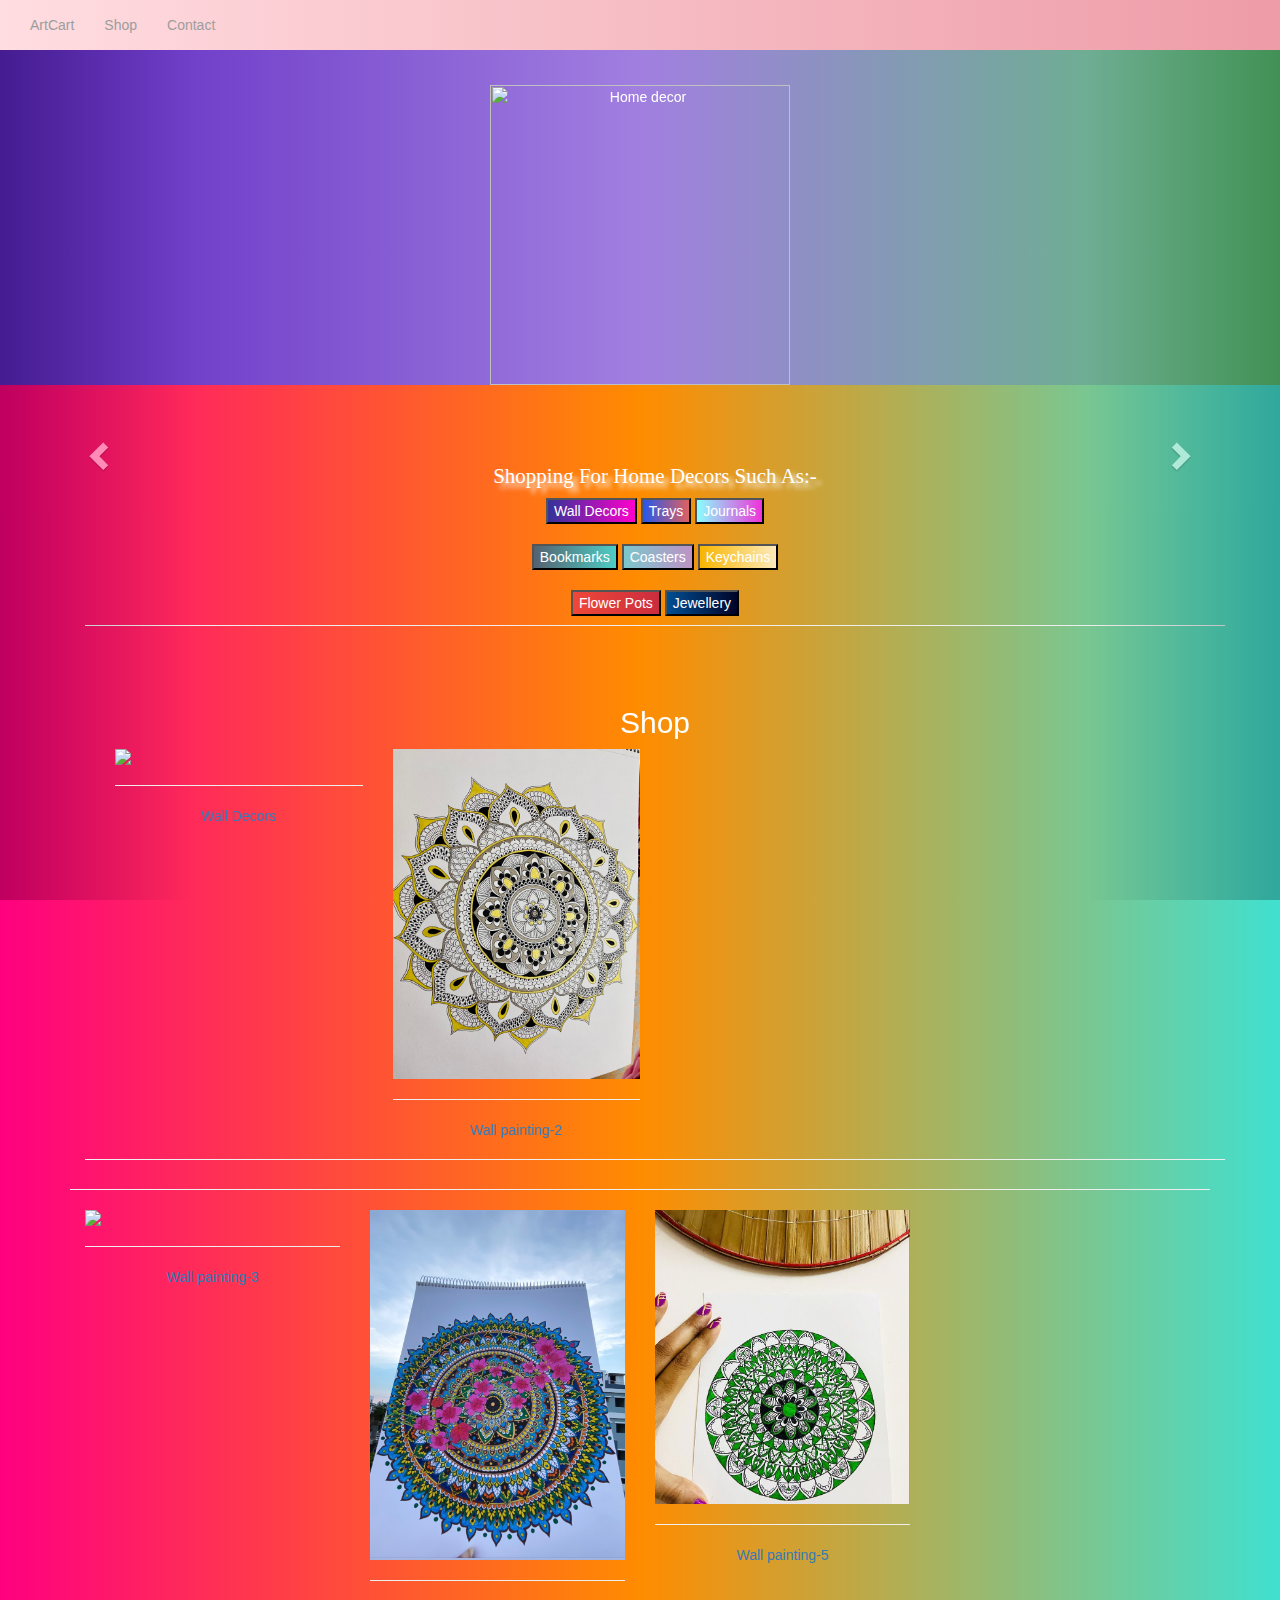
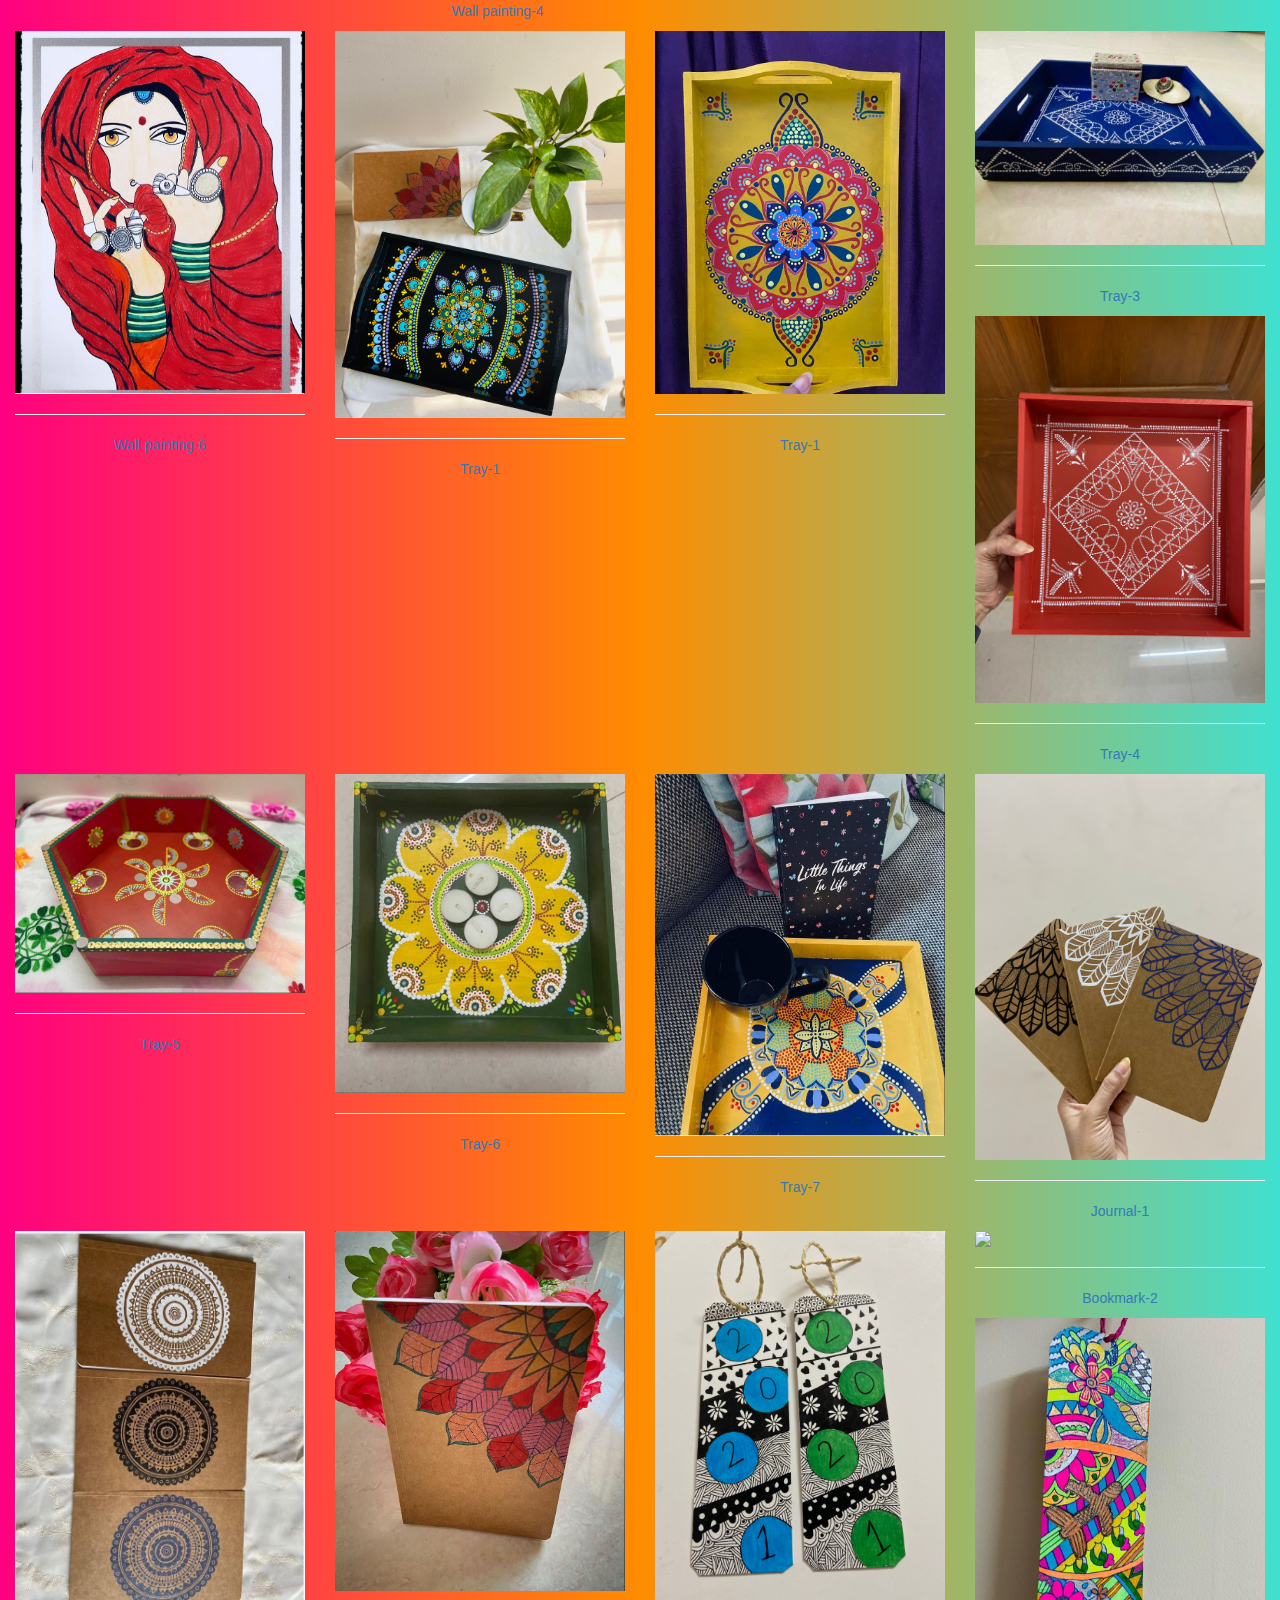
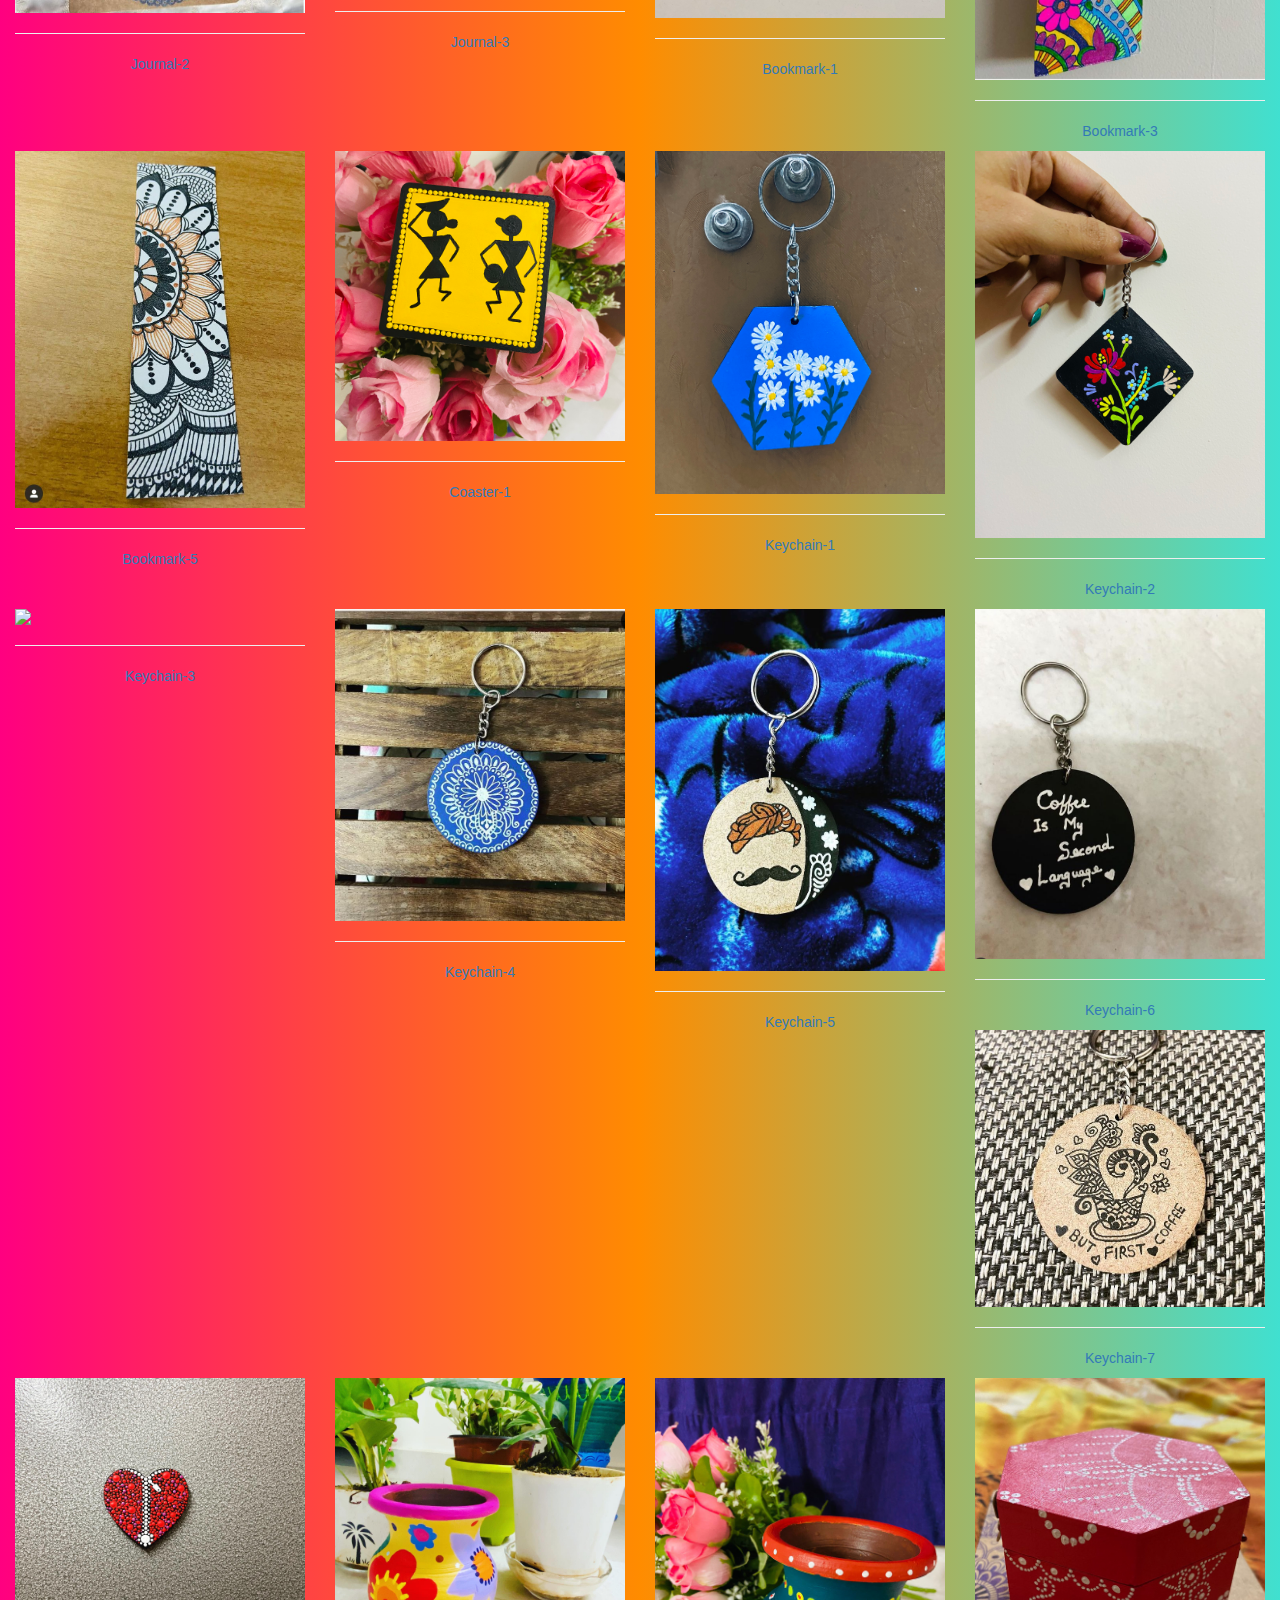
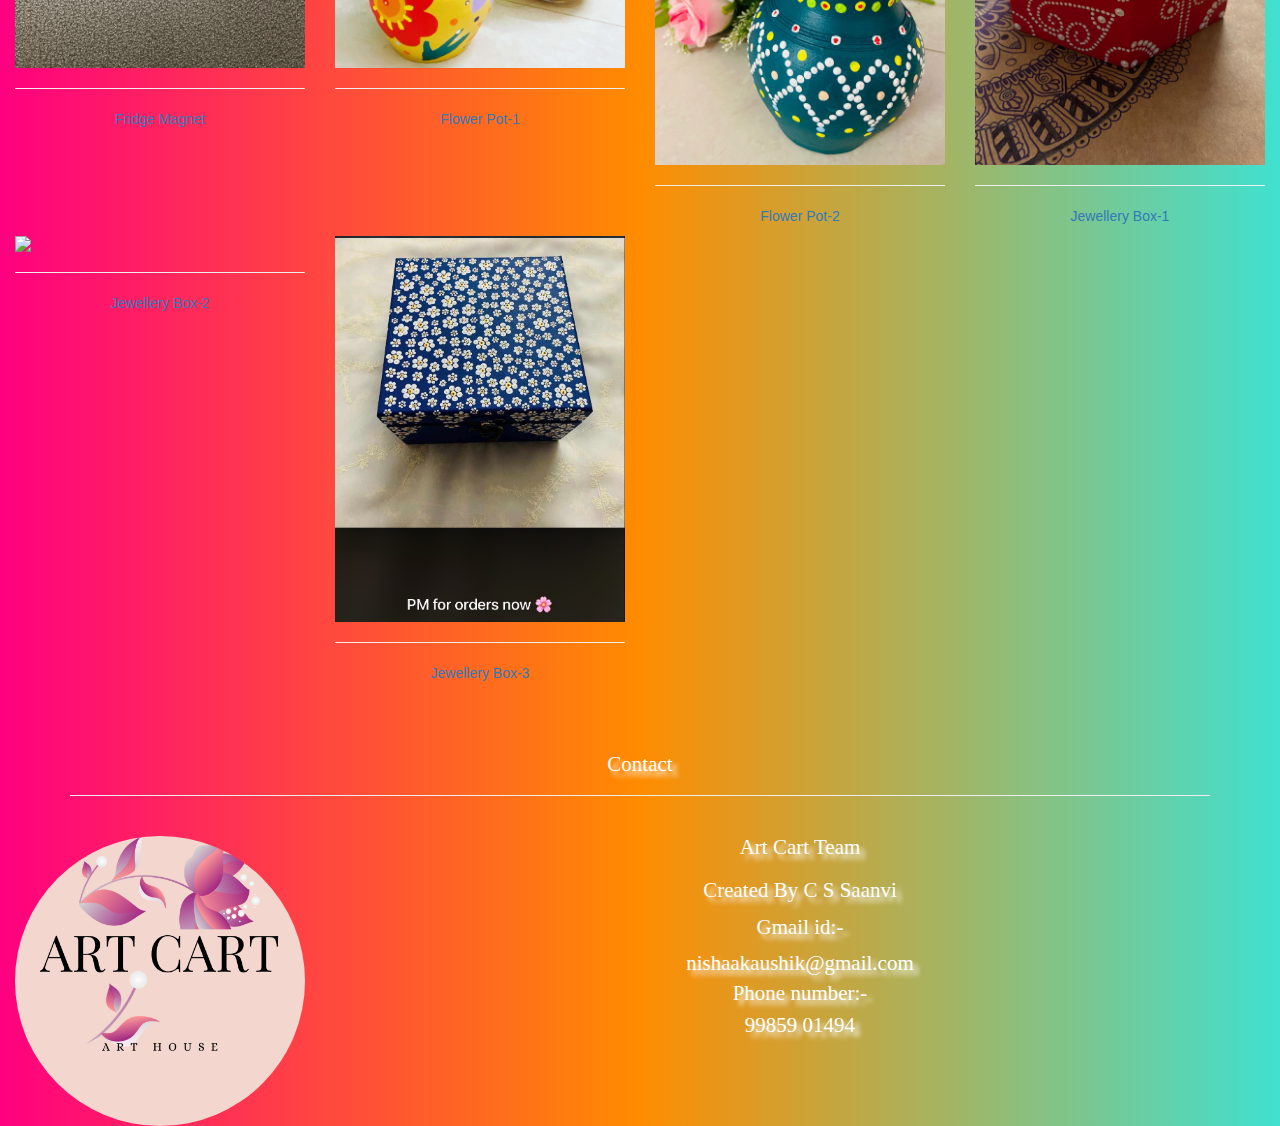
==== art.html @ d1a6dab9 "Add files via upload" ====
<html>

<head>
    <title>ArtCart.com</title>

    <link rel="stylesheet" href="https://maxcdn.bootstrapcdn.com/bootstrap/3.4.0/css/bootstrap.min.css">

    <script src="https://ajax.googleapis.com/ajax/libs/jquery/3.4.1/jquery.min.js"></script>

    <script src="https://maxcdn.bootstrapcdn.com/bootstrap/3.4.0/js/bootstrap.min.js"></script>

    <link rel="stylesheet" href="https://cdnjs.cloudflare.com/ajax/libs/font-awesome/4.7.0/css/font-awesome.min.css">

    <link rel="stylesheet" href="art.css">
    <link rel="icon" href="Art Cart.png">

</head>

<body>
   
    
    <nav class="navbar-inverse myNavbar" style="position:sticky;top:0;z-index:99999">

        <div class="navbar-header">
            <button type="button" class="navbar-toggle" data-toggle="collapse" data-target="#myNavbar">
                <span class="icon-bar"></span>
                <span class="icon-bar"></span>
                <span class="icon-bar"></span>
            </button>
            <a class="navbar-brand" href="#">ArtCart</a>
        </div>

        <div class="collapse navbar-collapse" id="myNavbar">
            <ul class="nav navbar-nav">
                <li><a href="#artcart">ArtCart</a></li>
                <li><a href="#Shop">Shop</a></li>
                <li><a href="#contact">Contact</a></li>
               
                <br>            </ul>
        </div>
    </nav>
<div id="mycarousel" class="carousel slide">
<div class="carousel-inner">
<div class="item active">
<center>
    <img onload="window.uet &amp;&amp; uet.call &amp;&amp; uet(&quot;af&quot;);" src="https://images-eu.ssl-images-amazon.com/images/G/31/IMG19/Home/bau/Decor/XCM_Manual_1500x300_1202741_1202741_IN_Home_Decor_Non_GW_BAU_1575984235_jpg._CB427170763_.jpg" alt="Home decor">
</center>
</div>   
<div class="item">
<center>
    <img src="https://images-eu.ssl-images-amazon.com/images/G/31/IMG20/Home/BAU/Decor/XCM_Manual_1500x300_1214090_1104708_f82f890a_72ee_4454_a275_342a792df220_jpg._CB422344499_.jpg" alt="Show pieces">
</center>
</div>
<div class="item">
<center>
    <img onload="window.uet &amp;&amp; uet.call &amp;&amp; uet(&quot;af&quot;);" src="https://images-eu.ssl-images-amazon.com/images/G/31/IMG20/Home/2021/Zeitgist/Wedding/Revised_PC_10.jpg" alt="Eco friendly">
</center>
</div>
</div>   
</div> 
<!--left and right controls-->
<a class="left carousel-control" href="#mycarousel" data-slide="prev">
<span class="glyphicon glyphicon-chevron-left"> </span>
    </a>
    <a class="right carousel-control" href="#mycarousel" data-slide="prev">
<span class="glyphicon glyphicon-chevron-right"> </span>
    </a>
</div>

<div class="container">
    <div class="page-header" id="Shop">

     <div class="container">
        <div class="page-header" id="artcart">
            <h2  class="text-capitalize" id="text">Shopping for home decors such as:-</h2>
            <button id="frame">Wall Decors</button>
            <button id="trays" >Trays</button>
            <button id="journals" >Journals</button><br><br>
            <button id="bookmarks" >Bookmarks</button>
            <button id="coaster">Coasters</button>
            <button id="key">Keychains</button><br><br>
            <button id="Flower">Flower Pots</button>
            <button id="Jewel" >Jewellery</button>
        </div>
        <div class="page-header col-lg-12 col-md-12 col-sm-12 col-xs-12 book" id="#sho">
            <h2 class="text-capitalize">Shop</h2>
<div id="wall">
            <div class="col-lg-3 col-md-3 col-sm-3 col-xs-6 book" data-toggle="modal" data-target="#indus">
                <img class="img-responsive"src="Mandala_1.jpg">
                <hr> <p class="text-primary">Wall Decors</p>
                </div>
            <div class="modal fade" id="indus">
                <div class="modal-dialog">
                <div class="modal-content">
                    <div class="modal-header">
                    <button type="button" class="close" data-dismiss="model">&times;</button>
                        <h4 class="modal-title">Wall Painting-1</h4>
                    </div>
                    <div class="modal-body">
                        <img class="img-responsive img_modal" src="Mandala_1.jpg">
                        <p class="p_modal" id="f"> Price:₹1,150,Dimensions:2mm/12,Product: mdf board</p>
                        </div>
                    
                </div>
                        </div>
                        </div>

                   
            

            <div class="col-lg-3 col-md-3 col-sm-3 col-xs-6 book" data-toggle="modal" data-target="#width">
                <img class="img-responsive"src="Mandala_2.jpg">
                <hr> <p class="text-primary">Wall painting-2</p>
                </div>
            <div class="modal fade" id="width">
                <div class="modal-dialog">
                <div class="modal-content">
                    <div class="modal-header">
                    <button type="button" class="close" data-dismiss="model">&times;</button>
                        <h4 class="modal-title">Wall painting-2</h4>
                    </div>
                    <div class="modal-body">
                        <img class="img-responsive img_modal" src="Mandala_2.jpg">
                        <p class="p_modal" id="f"> Price:₹550 rupees, Product: Hard Paper  </p>
                        </div>
                    </div>
                    </div>
                    </div>
                    </div>
                    </div>
                    </div>
                    
                </div>
                <div class="col-lg-3 col-md-3 col-sm-3 col-xs-6 book" data-toggle="modal" data-target="#cuc">
                    <img class="img-responsive"src="Painting.JPG">
                    <hr> <p class="text-primary">Wall painting-3</p>
                    </div>
                <div class="modal fade" id="cuc">
                    <div class="modal-dialog">
                    <div class="modal-content">
                        <div class="modal-header">
                        <button type="button" class="close" data-dismiss="model">&times;</button>
                            <h4 class="modal-title">Wall painting-3</h4>
                        </div>
                        <div class="modal-body">
                            <img class="img-responsive img_modal" src="Painting.JPG">
                            <p class="p_modal" id="f"> Price:₹550, Product: Hard Paper<br>  </p>
                            </div>
                        </div>
                        </div>
                        </div>
                        

                        <div class="col-lg-3 col-md-3 col-sm-3 col-xs-6 book" data-toggle="modal" data-target="#li">
                            <img class="img-responsive"src="Mandala painting.jpg">
                            <hr> <p class="text-primary">Wall painting-4</p>
                            </div>
                        <div class="modal fade" id="li">
                            <div class="modal-dialog">
                            <div class="modal-content">
                                <div class="modal-header">
                                <button type="button" class="close" data-dismiss="model">&times;</button>
                                    <h4 class="modal-title">Wall painting-4</h4>
                                </div>
                                <div class="modal-body">
                                    <img class="img-responsive img_modal" src="Mandala painting.jpg">
                                    <p class="p_modal" id="f">Price:₹1,100,Product:Hard paper <br>  </p>
                                    </div>
                                </div>
                            </div>
                        </div>
                                <div class="col-lg-3 col-md-3 col-sm-3 col-xs-6 book" data-toggle="modal" data-target="#cream">
                                    <img class="img-responsive"src="painting5.jpeg">
                                    <hr> <p class="text-primary">Wall painting-5</p>
                                    </div>
                                <div class="modal fade" id="cream">
                                    <div class="modal-dialog">
                                    <div class="modal-content">
                                        <div class="modal-header">
                                        <button type="button" class="close" data-dismiss="model">&times;</button>
                                            <h4 class="modal-title">Wall painting-5</h4>
                                        </div>
                                        <div class="modal-body">
                                            <img class="img-responsive img_modal" src="painting5.jpeg">
                                            <p class="p_modal" id="f">Price:₹1,100,Product:Hard paper<br>  </p>
                                            </div>
                                        </div>
                                        </div>
                                    </div>
                                </div>

                                        <div class="col-lg-3 col-md-3 col-sm-3 col-xs-6 book" data-toggle="modal" data-target="#co">
                                            <img class="img-responsive"src="p.jpeg">
                                            <hr> <p class="text-primary">Wall painting-6</p>
                                            </div>
                                        <div class="modal fade" id="co">
                                            <div class="modal-dialog">
                                            <div class="modal-content">
                                                <div class="modal-header">
                                                <button type="button" class="close" data-dismiss="model">&times;</button>
                                                    <h4 class="modal-title">Wall painting-6</h4>
                                                </div>
                                                <div class="modal-body">
                                                    <img class="img-responsive img_modal" src="p.jpeg">
                                                    <p class="p_modal" id="f">Price:₹450,Product:Hard paper<br>  </p>
                                                    </div>
                                                </div>
                    </div>
            </div>
        </div> 
        </div>  </div>

        <div class="col-lg-3 col-md-3 col-sm-3 col-xs-6 book" data-toggle="modal" data-target="#s">
            <img class="img-responsive"src="Tray.jpg">
            <hr> <p class="text-primary">Tray-1</p>
            </div>
        <div class="modal fade" id="s">
            <div class="modal-dialog">
            <div class="modal-content">
                <div class="modal-header">
                <button type="button" class="close" data-dismiss="model">&times;</button>
                    <h4 class="modal-title">Hand-Painted Tray-1</h4>
                </div>
                <div class="modal-body">
                    <img class="img-responsive img_modal" src="Tray.jpg">
                    <p class="p_modal" id="f">Price:₹750,Dimensions:12’8 inches,Product: mdf  <br>  </p>
                    </div>
                </div>
            </div></div>

            <div class="col-lg-3 col-md-3 col-sm-3 col-xs-6 book" data-toggle="modal" data-target="#bbb">
                <img class="img-responsive"src="T.jpeg">
                <hr> <p class="text-primary">Tray-1</p>
                </div>
            <div class="modal fade" id="bbb">
                <div class="modal-dialog">
                <div class="modal-content">
                    <div class="modal-header">
                    <button type="button" class="close" data-dismiss="model">&times;</button>
                        <h4 class="modal-title">Hand-Painted Tray-2</h4>
                    </div>
                    <div class="modal-body">
                        <img class="img-responsive img_modal" src="T.jpeg">
                        <p class="p_modal" id="f">Price:₹200,Dimensions:12’8 inches,Product: mdf <br>  </p>
                        </div>
                    </div>
                </div></div>

                <div class="col-lg-3 col-md-3 col-sm-3 col-xs-6 book" data-toggle="modal" data-target="#ooo">
                    <img class="img-responsive"src="Tray2.jpeg">
                    <hr> <p class="text-primary">Tray-3</p>
                    </div>
                <div class="modal fade" id="ooo">
                    <div class="modal-dialog">
                    <div class="modal-content">
                        <div class="modal-header">
                        <button type="button" class="close" data-dismiss="model">&times;</button>
                            <h4 class="modal-title">Hand-Painted Tray-3</h4>
                        </div>
                        <div class="modal-body">
                            <img class="img-responsive img_modal" src="Tray2.jpeg">
                            <p class="p_modal" id="f">Price:₹550,Dimensions:24cm,Product: mdf <br>  </p>
                            </div>
                        </div>
                    </div></div></h4></h4></div>
    
                    <div class="col-lg-3 col-md-3 col-sm-3 col-xs-6 book" data-toggle="modal" data-target="#kkk">
                        <img class="img-responsive"src="Tray3.jpeg">
                        <hr> <p class="text-primary">Tray-4</p>
                        </div>
                    <div class="modal fade" id="kkk">
                        <div class="modal-dialog">
                        <div class="modal-content">
                            <div class="modal-header">
                            <button type="button" class="close" data-dismiss="model">&times;</button>
                                <h4 class="modal-title">Hand-Painted Tray-4</h4>
                            </div>
                            <div class="modal-body">
                                <img class="img-responsive img_modal" src="Tray3.jpeg">
                                <p class="p_modal" id="f">Price:₹400,Dimensions:74cm,Product:mdf <br>  </p>
                                </div>
                            </div>
                        </div></div></h4></h4></div>
        
                        <div class="col-lg-3 col-md-3 col-sm-3 col-xs-6 book" data-toggle="modal" data-target="#iii">
                            <img class="img-responsive"src="tray4.jpeg">
                            <hr> <p class="text-primary">Tray-5</p>
                            </div>
                        <div class="modal fade" id="iii">
                            <div class="modal-dialog">
                            <div class="modal-content">
                                <div class="modal-header">
                                <button type="button" class="close" data-dismiss="model">&times;</button>
                                    <h4 class="modal-title">Hand-Painted Tray-5</h4>
                                </div>
                                <div class="modal-body">
                                    <img class="img-responsive img_modal" src="tray4.jpeg">
                                    <p class="p_modal" id="f">Price:₹850,Dimensions:24cm,Product:mdf <br>  </p>
                                    </div>
                                </div>
                            </div></div></h4></h4></div>

                            <div class="col-lg-3 col-md-3 col-sm-3 col-xs-6 book" data-toggle="modal" data-target="#nnn">
                                <img class="img-responsive"src="Tray5.jpeg">
                                <hr> <p class="text-primary">Tray-6</p>
                                </div>
                            <div class="modal fade" id="nnn">
                                <div class="modal-dialog">
                                <div class="modal-content">
                                    <div class="modal-header">
                                    <button type="button" class="close" data-dismiss="model">&times;</button>
                                        <h4 class="modal-title">Hand-Painted Tray-6</h4>
                                    </div>
                                    <div class="modal-body">
                                        <img class="img-responsive img_modal" src="Tray5.jpeg">
                                        <p class="p_modal" id="f">Price:₹550,Dimensions:24cm,Product:mdf <br>  </p>
                                        </div>
                                    </div>
                                </div></div></h4></h4></div>

                                <div class="col-lg-3 col-md-3 col-sm-3 col-xs-6 book" data-toggle="modal" data-target="#lll">
                                    <img class="img-responsive"src="Tray6.jpeg">
                                    <hr> <p class="text-primary">Tray-7</p>
                                    </div>
                                <div class="modal fade" id="lll">
                                    <div class="modal-dialog">
                                    <div class="modal-content">
                                        <div class="modal-header">
                                        <button type="button" class="close" data-dismiss="model">&times;</button>
                                            <h4 class="modal-title">Hand-Painted Tray-7</h4>
                                        </div>
                                        <div class="modal-body">
                                            <img class="img-responsive img_modal" src="Tray6.jpeg">
                                            <p class="p_modal" id="f">Price:₹450,Dimensions:8/8 inches,Product:mdf <br>  </p>
                                            </div>
                                        </div>
                                    </div></div></h4></h4></div>
                        <div class="col-lg-3 col-md-3 col-sm-3 col-xs-6 book" data-toggle="modal" data-target="#sss">
                            <img class="img-responsive"src="Journals.jpg">
                            <hr> <p class="text-primary">Journal-1</p>
                            </div>
                        <div class="modal fade" id="sss">
                            <div class="modal-dialog">
                            <div class="modal-content">
                                <div class="modal-header">
                                <button type="button" class="close" data-dismiss="model">&times;</button>
                                    <h4 class="modal-title">Hand-Painted Journal-1</h4>
                                </div>
                                <div class="modal-body">
                                    <img class="img-responsive img_modal" src="Journals.jpg">
                                    <p class="p_modal" id="f">2  Diaries Price:₹450,Pages:110<br>  </p>
                                    </div>
                                </div>
                            </div></div></h4></h4></div>

                            <div class="col-lg-3 col-md-3 col-sm-3 col-xs-6 book" data-toggle="modal" data-target="#ppp">
                                <img class="img-responsive"src="bookssss.jpeg">
                                <hr> <p class="text-primary">Journal-2</p>
                                </div>
                            <div class="modal fade" id="ppp">
                                <div class="modal-dialog">
                                <div class="modal-content">
                                    <div class="modal-header">
                                    <button type="button" class="close" data-dismiss="model">&times;</button>
                                        <h4 class="modal-title">Hand-Painted Journal-2</h4>
                                    </div>
                                    <div class="modal-body">
                                        <img class="img-responsive img_modal" src="bookssss.jpeg">
                                        <p class="p_modal" id="f">2  Diaries Price:₹450,Pages:110<br>  </p>
                                        </div>
                                    </div>
                                </div></div>
                            </h4></h4></div>
                                <div class="col-lg-3 col-md-3 col-sm-3 col-xs-6 book" data-toggle="modal" data-target="#eee">
                                    <img class="img-responsive"src="book4.jpeg">
                                    <hr> <p class="text-primary">Journal-3</p>
                                    </div>
                                <div class="modal fade" id="eee">
                                    <div class="modal-dialog">
                                    <div class="modal-content">
                                        <div class="modal-header">
                                        <button type="button" class="close" data-dismiss="model">&times;</button>
                                            <h4 class="modal-title">Hand-Painted Journal-3</h4>
                                        </div>
                                        <div class="modal-body">
                                            <img class="img-responsive img_modal" src="book4.jpeg">
                                            <p class="p_modal" id="f">2  Diaries Price:450 rupees,Pages:110 <br>  </p>
                                            </div>
                                        </div></h4></h4></div>
</div>
        
<div class="col-lg-3 col-md-3 col-sm-3 col-xs-6 book" data-toggle="modal" data-target="#mmm">
    <img class="img-responsive"src="2021b.jpg">
    <hr> <p class="text-primary">Bookmark-1</p>
    </div>
<div class="modal fade row" id="mmm">
    <div class="modal-dialog">
    <div class="modal-content">
        <div class="modal-header">
        <button type="button" class="close" data-dismiss="model">&times;</button>
            <h4 class="modal-title">Hand-Painted Bookmark-1</h4>
        </div>
        <div class="modal-body">
            <img class="img-responsive img_modal" src="2021b.jpg">
            <p class="p_modal" id="f">3 pieces Price:₹200,Product:Hard paper<br>  </p>
            </div>
        </div></h4></h4></div>
    </div></div>

    <div class="col-lg-3 col-md-3 col-sm-3 col-xs-6 book" data-toggle="modal" data-target="#ggg">
        <img class="img-responsive"src="Mandalab.jpg">
        <hr> <p class="text-primary">Bookmark-2</p>
        </div>
    <div class="modal fade row" id="ggg">
        <div class="modal-dialog">
        <div class="modal-content">
            <div class="modal-header">
            <button type="button" class="close" data-dismiss="model">&times;</button>
                <h4 class="modal-title">Hand-Painted Bookmark-2</h4>
            </div>
            <div class="modal-body">
                <img class="img-responsive img_modal" src="Mandalab.jpg">
                <p class="p_modal" id="f">1 piece Price:₹100,Product:hard paper<br>  </p>
                </div>
            </div>
        </div></div></h4></h4></div>

        <div class="col-lg-3 col-md-3 col-sm-3 col-xs-6 book" data-toggle="modal" data-target="#aaa">
            <img class="img-responsive"src="bookmarksss.jpeg">
            <hr> <p class="text-primary">Bookmark-3</p>
            </div>
        <div class="modal fade row" id="aaa">
            <div class="modal-dialog">
            <div class="modal-content">
                <div class="modal-header">
                <button type="button" class="close" data-dismiss="model">&times;</button>
                    <h4 class="modal-title">Hand-Painted Bookmark-3</h4>
                </div>
                <div class="modal-body">
                    <img class="img-responsive img_modal" src="bookmarksss.jpeg">
                    <p class="p_modal" id="f">3 pieces Price:₹200,Product:hardpaper<br>  </p>
                    </div>
                </div>
            </div></div></h4></h4></div>

                <div class="col-lg-3 col-md-3 col-sm-3 col-xs-6 book" data-toggle="modal" data-target="#vvv">
                    <img class="img-responsive"src="boo.jpeg">
                    <hr> <p class="text-primary">Bookmark-5</p>
                    </div>
                <div class="modal fade row" id="vvv">
                    <div class="modal-dialog">
                    <div class="modal-content">
                        <div class="modal-header">
                        <button type="button" class="close" data-dismiss="model">&times;</button>
                            <h4 class="modal-title">Hand-Painted Bookmark-5</h4>
                        </div>
                        <div class="modal-body">
                            <img class="img-responsive img_modal" src="boo.jpeg">
                            <p class="p_modal" id="f">3 pieces Price:₹200,Product:hardpaper<br>  </p>
                            </div>
                        </div>
                    </div></div></h4></h4></div>

<div class="col-lg-3 col-md-3 col-sm-3 col-xs-6 book" data-toggle="modal" data-target="#www">
            <img class="img-responsive"src="t.1.jpg">
            <hr> <p class="text-primary">Coaster-1</p>
            </div>
        <div class="modal fade row" id="www">
            <div class="modal-dialog">
            <div class="modal-content">
                <div class="modal-header">
                <button type="button" class="close" data-dismiss="model">&times;</button>
                    <h4 class="modal-title">Coaster-1</h4>
                </div>
                <div class="modal-body">
                    <img class="img-responsive img_modal" src="t.1.jpg">
                    <p class="p_modal" id="f">Set of 6 Price:₹500,Product:mdf,Dimensions:3.5/3.5inch<br>  </p>
                    </div>
                </div></h4></h4></div>
            </div></div>

            <div class="col-lg-3 col-md-3 col-sm-3 col-xs-6 book" data-toggle="modal" data-target="#fff">
                <img class="img-responsive"src="Keychain 1.jpg">
                <hr> <p class="text-primary">Keychain-1</p>
                </div>
            <div class="modal fade row" id="fff">
                <div class="modal-dialog">
                <div class="modal-content">
                    <div class="modal-header">
                    <button type="button" class="close" data-dismiss="model">&times;</button>
                        <h4 class="modal-title">Keychain-1</h4>
                    </div>
                    <div class="modal-body">
                        <img class="img-responsive img_modal" src="Keychain 1.jpg">
                        <p class="p_modal" id="f">Pair Price:₹120,Product:mdf <br>  </p>
                        </div>
                    </div></h4></h4></div>
                </div></div>

                <div class="col-lg-3 col-md-3 col-sm-3 col-xs-6 book" data-toggle="modal" data-target="#rrr">
                    <img class="img-responsive"src="Keychain 2.jpg">
                    <hr> <p class="text-primary">Keychain-2</p>
                    </div>
                <div class="modal fade row" id="rrr">
                    <div class="modal-dialog">
                    <div class="modal-content">
                        <div class="modal-header">
                        <button type="button" class="close" data-dismiss="model">&times;</button>
                            <h4 class="modal-title">Keychain-2</h4>
                        </div>
                        <div class="modal-body">
                            <img class="img-responsive img_modal" src="Keychain 2.jpg">
                            <p class="p_modal" id="f">Pair Price:₹120,Product:mdf <br>  </p>
                            </div>
                        </div></h4></h4></div>
                    </div></div>
                        
                    <div class="col-lg-3 col-md-3 col-sm-3 col-xs-6 book" data-toggle="modal" data-target="#qqq">
                        <img class="img-responsive"src="Keychain 3.jpg">
                        <hr> <p class="text-primary">Keychain-3</p>
                        </div>
                    <div class="modal fade row" id="qqq">
                        <div class="modal-dialog">
                        <div class="modal-content">
                            <div class="modal-header">
                            <button type="button" class="close" data-dismiss="model">&times;</button>
                                <h4 class="modal-title">Keychain-3</h4>
                            </div>
                            <div class="modal-body">
                                <img class="img-responsive img_modal" src="Keychain 3.jpg">
                                <p class="p_modal" id="f">Pair Price:₹120,Product:mdf <br>  </p>
                                </div>
                            </div>
                        </div></div></h4></h4></div>
                            
                        <div class="col-lg-3 col-md-3 col-sm-3 col-xs-6 book" data-toggle="modal" data-target="#yyy">
                            <img class="img-responsive"src="k.jpeg">
                            <hr> <p class="text-primary">Keychain-4</p>
                            </div>
                        <div class="modal fade row" id="yyy">
                            <div class="modal-dialog">
                            <div class="modal-content">
                                <div class="modal-header">
                                <button type="button" class="close" data-dismiss="model">&times;</button>
                                    <h4 class="modal-title">Keychain-4</h4>
                                </div>
                                <div class="modal-body">
                                    <img class="img-responsive img_modal" src="k.jpeg">
                                    <p class="p_modal" id="f">Pair Price:₹120,Product:mdf <br>  </p>
                                    </div>
                                </div>
                            </div></div></h4></h4></div>

                            <div class="col-lg-3 col-md-3 col-sm-3 col-xs-6 book" data-toggle="modal" data-target="#rasik">
                                <img class="img-responsive"src="key.jpeg">
                                <hr> <p class="text-primary">Keychain-5</p>
                                </div>
                            <div class="modal fade row" id="rasik">
                                <div class="modal-dialog">
                                <div class="modal-content">
                                    <div class="modal-header">
                                    <button type="button" class="close" data-dismiss="model">&times;</button>
                                        <h4 class="modal-title">Keychain-5</h4>
                                    </div>
                                    <div class="modal-body">
                                        <img class="img-responsive img_modal" src="key.jpeg">
                                        <p class="p_modal" id="f">Pair Price:₹120,Product:mdf <br>  </p>
                                        </div>
                                    </div>
                                </div></div></h4></h4></div>

                                <div class="col-lg-3 col-md-3 col-sm-3 col-xs-6 book" data-toggle="modal" data-target="#lal">
                                    <img class="img-responsive"src="keyc.jpeg">
                                    <hr> <p class="text-primary">Keychain-6</p>
                                    </div>
                                <div class="modal fade row" id="lal">
                                    <div class="modal-dialog">
                                    <div class="modal-content">
                                        <div class="modal-header">
                                        <button type="button" class="close" data-dismiss="model">&times;</button>
                                            <h4 class="modal-title">Keychain-6</h4>
                                        </div>
                                        <div class="modal-body">
                                            <img class="img-responsive img_modal" src="keyc.jpeg">
                                            <p class="p_modal" id="f">Pair Starting from Mrp:120rupees,Made up of:mdf <br>  </p>
                                            </div>
                                        </div>
                                    </div></div></h4></h4></div>

                                    <div class="col-lg-3 col-md-3 col-sm-3 col-xs-6 book" data-toggle="modal" data-target="#bottle">
                                        <img class="img-responsive"src="keych.jpeg">
                                        <hr> <p class="text-primary">Keychain-7</p>
                                        </div>
                                    <div class="modal fade row" id="bottle">
                                        <div class="modal-dialog">
                                        <div class="modal-content">
                                            <div class="modal-header">
                                            <button type="button" class="close" data-dismiss="model">&times;</button>
                                                <h4 class="modal-title">Keychain-7</h4>
                                            </div>
                                            <div class="modal-body">
                                                <img class="img-responsive img_modal" src="keych.jpeg">
                                                <p class="p_modal" id="f">Pair Price:₹120,Product:mdf <br>  </p>
                                                </div>
                                            </div>
                                        </div></div></h4></h4></div>
                                        <br><br>

                           

                            <div class="col-lg-3 col-md-3 col-sm-3 col-xs-6 book" data-toggle="modal" data-target="#shivagami">
                                <img class="img-responsive"src="Fridge Magnet.JPG">
                                <hr> <p class="text-primary">Fridge Magnet</p>
                                </div>
                            <div class="modal fade row" id="shivagami">
                                <div class="modal-dialog">
                                <div class="modal-content">
                                    <div class="modal-header">
                                    <button type="button" class="close" data-dismiss="model">&times;</button>
                                        <h4 class="modal-title">Fridge Magnet</h4>
                                    </div>
                                    <div class="modal-body">
                                        <img class="img-responsive img_modal" src="Fridge Magnet.JPG">
                                        <p class="p_modal" id="f">Pair Price:₹120,Product:mdf <br>  </p>
                                        </div>
                                    </div>
                                </div></div></h4></h4></div>
<div class="col-lg-3 col-md-3 col-sm-3 col-xs-6 book" data-toggle="modal" data-target="#bahubali">
    <img class="img-responsive"src="Pot.jpeg">
    <hr> <p class="text-primary">Flower Pot-1</p>
    </div>
<div class="modal fade row" id="bahubali">
    <div class="modal-dialog">
    <div class="modal-content">
        <div class="modal-header">
        <button type="button" class="close" data-dismiss="model">&times;</button>
            <h4 class="modal-title">Flower Pot-1</h4>
        </div>
        <div class="modal-body">
            <img class="img-responsive img_modal" src="Pot.jpeg">
            <p class="p_modal" id="f">Pair Price:₹200,Small,Product:Clay <br>  </p>
            </div>
        </div>
    </div></div></h4></h4></div>

    <div class="col-lg-3 col-md-3 col-sm-3 col-xs-6 book" data-toggle="modal" data-target="#bhalladeva">
        <img class="img-responsive"src="pot1.jpeg">
        <hr> <p class="text-primary">Flower Pot-2   </p>
        </div>
    <div class="modal fade row" id="bhalladeva">
        <div class="modal-dialog">
        <div class="modal-content">
            <div class="modal-header">
            <button type="button" class="close" data-dismiss="model">&times;</button>
                <h4 class="modal-title">Flower Pot-2</h4>
            </div>
            <div class="modal-body">
                <img class="img-responsive img_modal" src="pot1.jpeg">
                <p class="p_modal" id="f">Pair Price:₹200,Small,Product:Clay <br>  </p>
                </div>
            </div>
        </div></div>
</h4></h4></div>
   <div class="col-lg-3 col-md-3 col-sm-3 col-xs-6 book" data-toggle="modal" data-target="#kuala">
    <img class="img-responsive"src="j.jpeg">
    <hr> <p class="text-primary">Jewellery Box-1</p>
    </div>
<div class="modal fade row" id="kuala">
    <div class="modal-dialog">
    <div class="modal-content">
        <div class="modal-header">
        <button type="button" class="close" data-dismiss="model">&times;</button>
            <h4 class="modal-title">Jewellery Box-1</h4>
        </div>
        <div class="modal-body">
            <img class="img-responsive img_modal" src="j.jpeg">
            <p class="p_modal" id="f"> Price:₹100,Product:mdf <br>  </p>
            </div>
        </div>
    </div></div></h4></h4></div>

    <div class="col-lg-3 col-md-3 col-sm-3 col-xs-6 book" data-toggle="modal" data-target="#dream">
        <img class="img-responsive"src="Je.jpeg">
        <hr> <p class="text-primary">Jewellery Box-2</p>
        </div>
    <div class="modal fade row" id="dream">
        <div class="modal-dialog">
        <div class="modal-content">
            <div class="modal-header">
            <button type="button" class="close" data-dismiss="model">&times;</button>
                <h4 class="modal-title">Jewellery Box-2</h4>
            </div>
            <div class="modal-body">
                <img class="img-responsive img_modal" src="Je.jpeg">
                <p class="p_modal" id="f"> Price:₹200,Product:mdf <br>  </p>
                </div>
            </div>
        </div></div></h4>
</h4>
</div>
        </h4>

        <div class="col-lg-3 col-md-3 col-sm-3 col-xs-6 book" data-toggle="modal" data-target="#cocoa">
            <img class="img-responsive"src="jew.jpeg">
            <hr> <p class="text-primary">Jewellery Box-3</p>
            </div>
        <div class="modal fade row" id="cocoa">
            <div class="modal-dialog">
            <div class="modal-content">
                <div class="modal-header">
                <button type="button" class="close" data-dismiss="model">&times;</button>
                    <h4 class="modal-title">Jewellery Box-3</h4>
                </div>
                <div class="modal-body">
                    <img class="img-responsive img_modal" src="jew.jpeg">
                    <p class="p_modal" id="f"> Price:₹350,Product:mdf <br>  </p>
                    </div>
                </div>
            </div></div>
    </div>  
    </h4>
    </h4>
    </h4>
    
             <div class="container">
             <div class="page-header col-lg-12 col-md-12 col-sm-12 col-xs-12" id="contactus">
        <h2 class="text-capitalize" id="text">Contact</h2>
    </div>
 </div>
    <section id="contact">
        <img src="Art Cart.png  " class="img-responsive img-circle col-lg-3 col-md-3 col-sm-3 col-xs-4">
        <h3 id="text">Art Cart Team</h3>
        <h3 id="text">Created By C S Saanvi</h3>
        <div class="contact_1" id="div">
            <p id="text">Gmail id:-</p>
            <h5 id="text"><i class="fa">nishaakaushik@gmail.com</h5>
            </a>
           <p id="text">Phone number:-</p>
            <a href="#">
                <h5 id="text">99859 01494</h5>
            </a>
        </div>
    </section>
            </section>
        
            </div>
         </div>
        </div>
    </body>
</html>
---- art.css ----
html, body
{
  height: 100%;
  margin: 0;
  text-align: center;
  color: white;
}
body{
	text-align: center;
    background: #40E0D0;  /* fallback for old browsers */
background: -webkit-linear-gradient(to right, #FF0080, #FF8C00, #40E0D0);  /* Chrome 10-25, Safari 5.1-6 */
background: linear-gradient(to right, #FF0080, #FF8C00, #40E0D0); /* W3C, IE 10+/ Edge, Firefox 16+, Chrome 26+, Opera 12+, Safari 7+ */


}

#h3{
    color: black;font-family: 'Comic Sans MS';
}
#h4{
    color: black;font-family: 'Comic Sans MS';
}
#lable{
    color: black;font-family: 'Caligraphy';
}
#n{
	color: white;
}

.header
{
	color: white;font-family: 'Algerian';font-size: 60px;letter-spacing: 10px;margin-top: 80px;
}
.header img
{
	width: 80px;margin-left: -15px;
}

.login_div
{
	background: rgba(255,255,255,0.8);float: none;border-radius: 15px;
}

.logo
{
	width: 100px;margin-top: 50px;border-radius: 90px;
}



#login_button
{
	width: 80%;border-radius: 15px;
}
.ma{
	width:20px;height:20px;
    float: left; 
}
#shop{
	color: white;
	text-align: center;
}

#text{
	color:white;
    text-shadow: 5px 5px 5px;
	font-size:150%;
	font-family:'Algerian';
}
#myNavbar{
	background: #ee9ca7;  /* fallback for old browsers */
background: -webkit-linear-gradient(to right, #ffdde1, #ee9ca7);  /* Chrome 10-25, Safari 5.1-6 */
background: linear-gradient(to right, #ffdde1, #ee9ca7); /* W3C, IE 10+/ Edge, Firefox 16+, Chrome 26+, Opera 12+, Safari 7+ */


	color:palevioletred;
    position: fixed;
    width: 100%;
    text-align: center;
   }
   #div{
	   text-align: center;
   }

  .text{
	  color: black;
	  background-color: bisque;
  }
  #javat{
      text-align: center;
  }
  #app {
    width: 100%;
    height: 800px;
    background-color: aliceblue;
}

.container
{
    text-align: center;
}

#mycarousel{
    background: #59C173;  /* fallback for old browsers */
background: -webkit-linear-gradient(to right, #5D26C1, #a17fe0, #59C173);  /* Chrome 10-25, Safari 5.1-6 */
background: linear-gradient(to right, #5D26C1, #a17fe0, #59C173); /* W3C, IE 10+/ Edge, Firefox 16+, Chrome 26+, Opera 12+, Safari 7+ */


}
#mycarousel2{
    background-color:pink;
}
.carousel-inner p{
    margin-top: 15px;
    margin-bottom: 15px;
    color: coral;
    font-size: 25px;
}
#mycarousel img{
    height: 300px;
    margin-top: 35px;
}
#mycarousel2 img{
    height: 300px;
    margin-top: 35px;
}
#frame{
    background: #ff00cc;  /* fallback for old browsers */
background: -webkit-linear-gradient(to right, #333399, #ff00cc);  /* Chrome 10-25, Safari 5.1-6 */
background: linear-gradient(to right, #333399, #ff00cc); /* W3C, IE 10+/ Edge, Firefox 16+, Chrome 26+, Opera 12+, Safari 7+ */
}
#trays{
    background: #de6161;  /* fallback for old browsers */
background: -webkit-linear-gradient(to right, #2657eb, #de6161);  /* Chrome 10-25, Safari 5.1-6 */
background: linear-gradient(to right, #2657eb, #de6161); /* W3C, IE 10+/ Edge, Firefox 16+, Chrome 26+, Opera 12+, Safari 7+ */
}
#journals{
background: #ef32d9;  /* fallback for old browsers */
background: -webkit-linear-gradient(to right, #89fffd, #ef32d9);  /* Chrome 10-25, Safari 5.1-6 */
background: linear-gradient(to right, #89fffd, #ef32d9); /* W3C, IE 10+/ Edge, Firefox 16+, Chrome 26+, Opera 12+, Safari 7+ */
}
#bookmarks{
    background: #4ECDC4;  /* fallback for old browsers */
background: -webkit-linear-gradient(to right, #556270, #4ECDC4);  /* Chrome 10-25, Safari 5.1-6 */
background: linear-gradient(to right, #556270, #4ECDC4); /* W3C, IE 10+/ Edge, Firefox 16+, Chrome 26+, Opera 12+, Safari 7+ */ 
}
#coaster{
    background: #BE93C5;  /* fallback for old browsers */
background: -webkit-linear-gradient(to right, #7BC6CC, #BE93C5);  /* Chrome 10-25, Safari 5.1-6 */
background: linear-gradient(to right, #7BC6CC, #BE93C5); /* W3C, IE 10+/ Edge, Firefox 16+, Chrome 26+, Opera 12+, Safari 7+ */
}
#key{
    background: #fceabb;  /* fallback for old browsers */
background: -webkit-linear-gradient(to right, #f8b500, #fceabb);  /* Chrome 10-25, Safari 5.1-6 */
background: linear-gradient(to right, #f8b500, #fceabb); /* W3C, IE 10+/ Edge, Firefox 16+, Chrome 26+, Opera 12+, Safari 7+ */
}
#painting{
    background: #f79d00;  /* fallback for old browsers */
background: -webkit-linear-gradient(to right, #64f38c, #f79d00);  /* Chrome 10-25, Safari 5.1-6 */
background: linear-gradient(to right, #64f38c, #f79d00); /* W3C, IE 10+/ Edge, Firefox 16+, Chrome 26+, Opera 12+, Safari 7+ */
}
#Flower{
    background: #cb2d3e;  /* fallback for old browsers */
background: -webkit-linear-gradient(to right, #ef473a, #cb2d3e);  /* Chrome 10-25, Safari 5.1-6 */
background: linear-gradient(to right, #ef473a, #cb2d3e); /* W3C, IE 10+/ Edge, Firefox 16+, Chrome 26+, Opera 12+, Safari 7+ */
}
#Jewel{
    background: #000428;  /* fallback for old browsers */
background: -webkit-linear-gradient(to right, #004e92, #000428);  /* Chrome 10-25, Safari 5.1-6 */
background: linear-gradient(to right, #004e92, #000428); /* W3C, IE 10+/ Edge, Firefox 16+, Chrome 26+, Opera 12+, Safari 7+ */
}
#f{
    color:black;
}
#note{
    color: red;
}
#shopping{
    text-shadow: 5px 5px 5px 
}
.wall{
    display: flex;
}
.g{
    color:black;
}
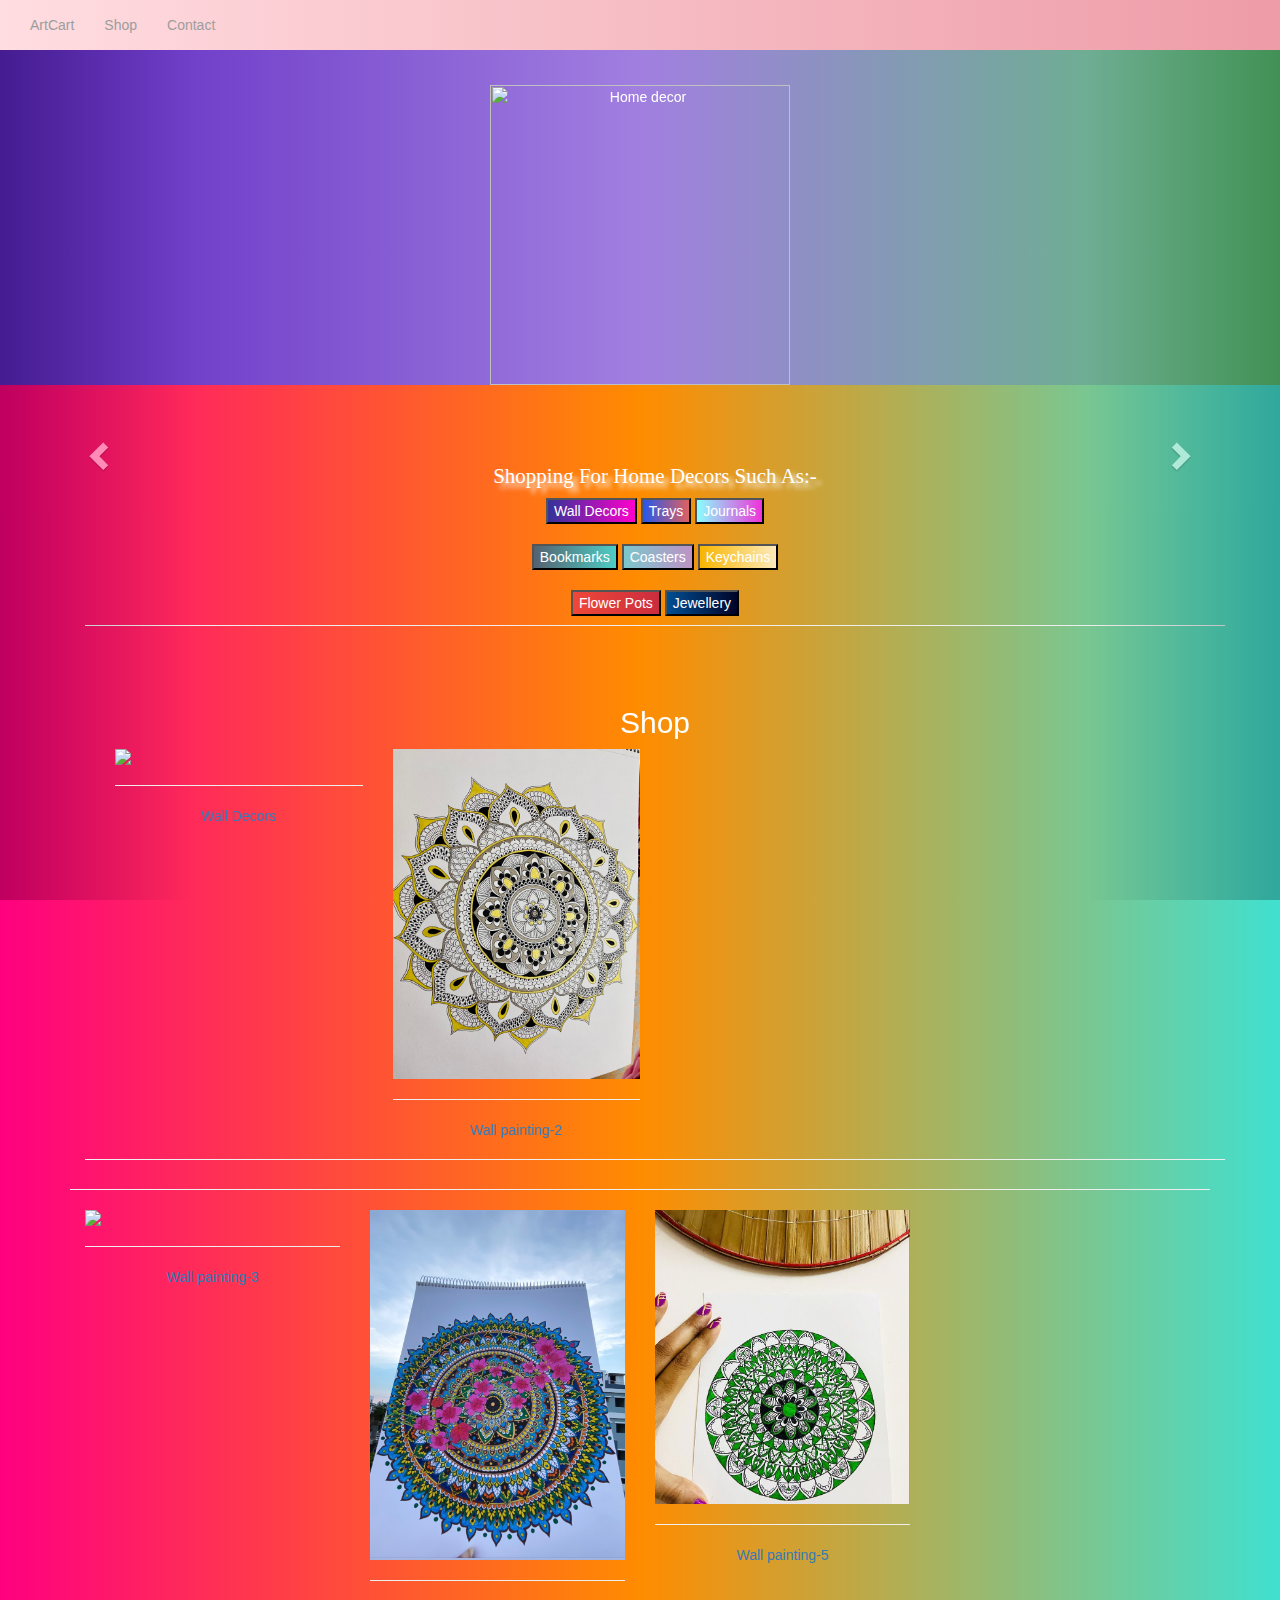
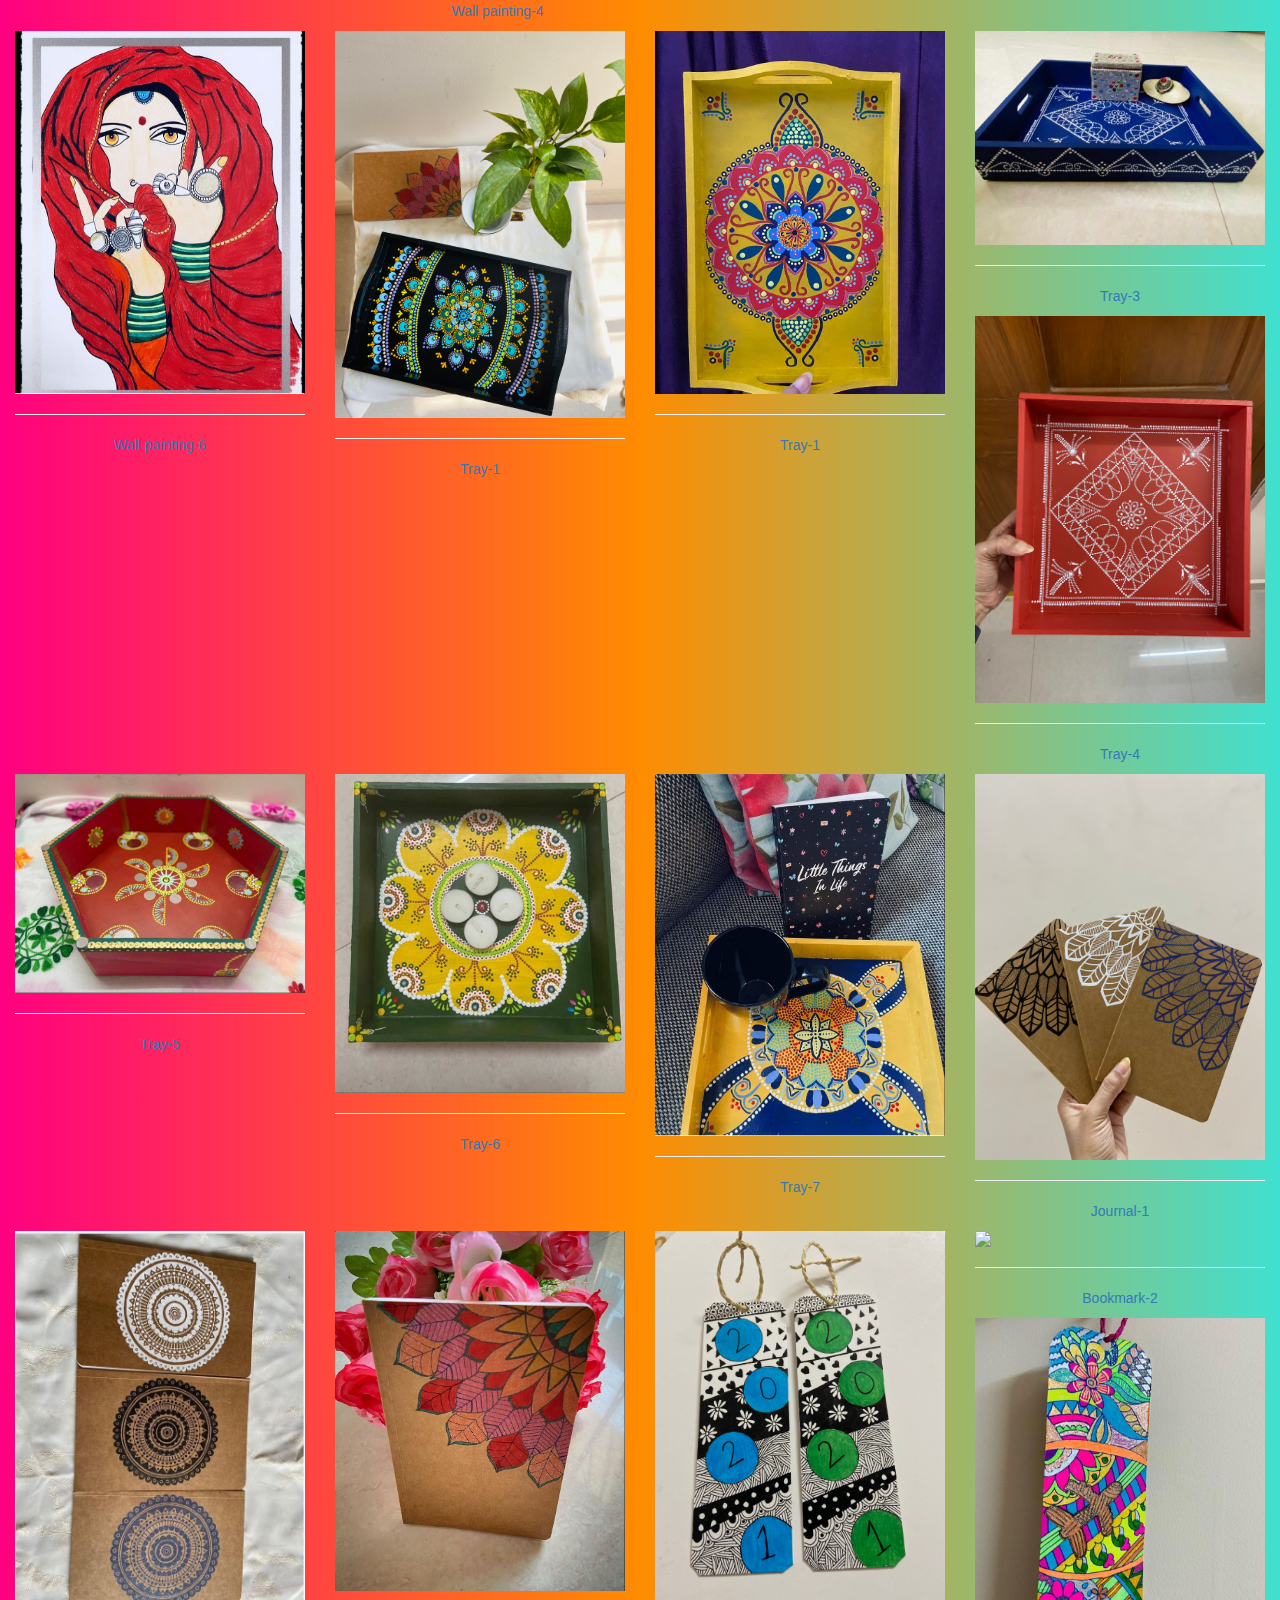
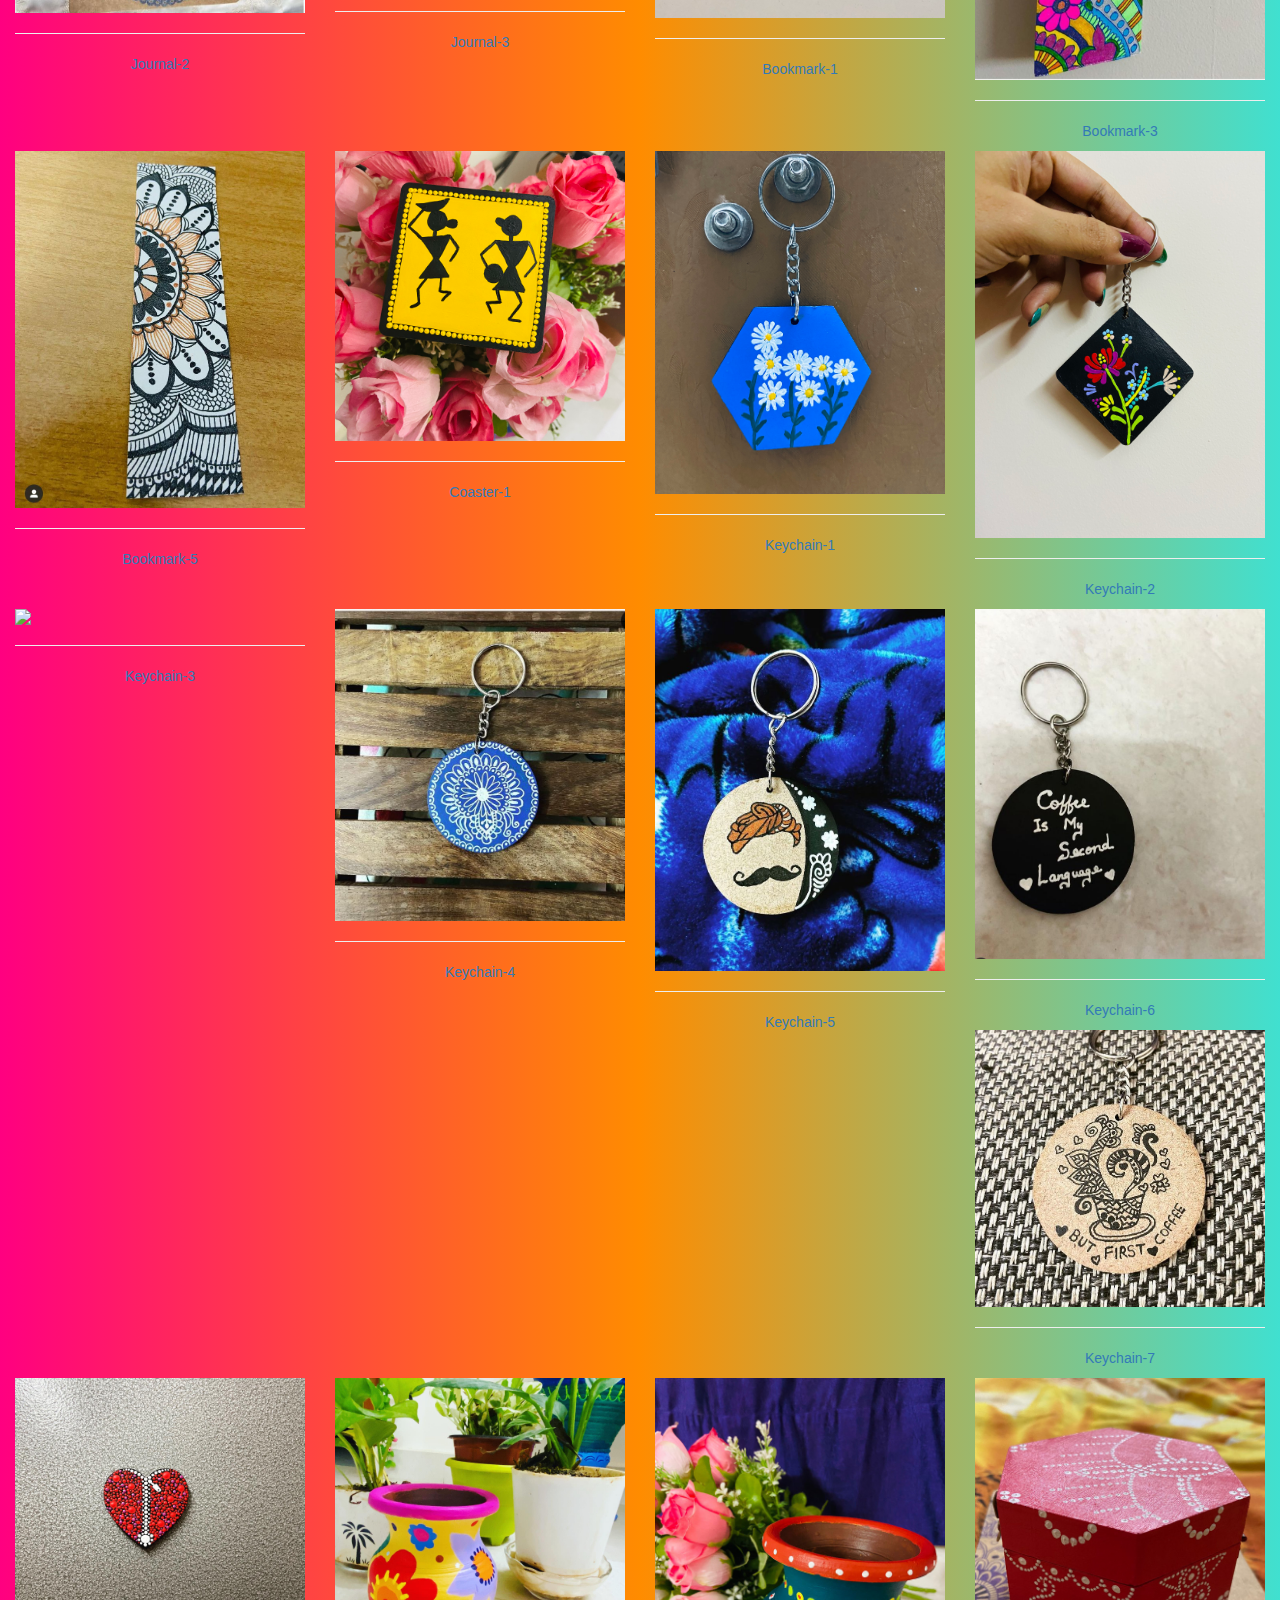
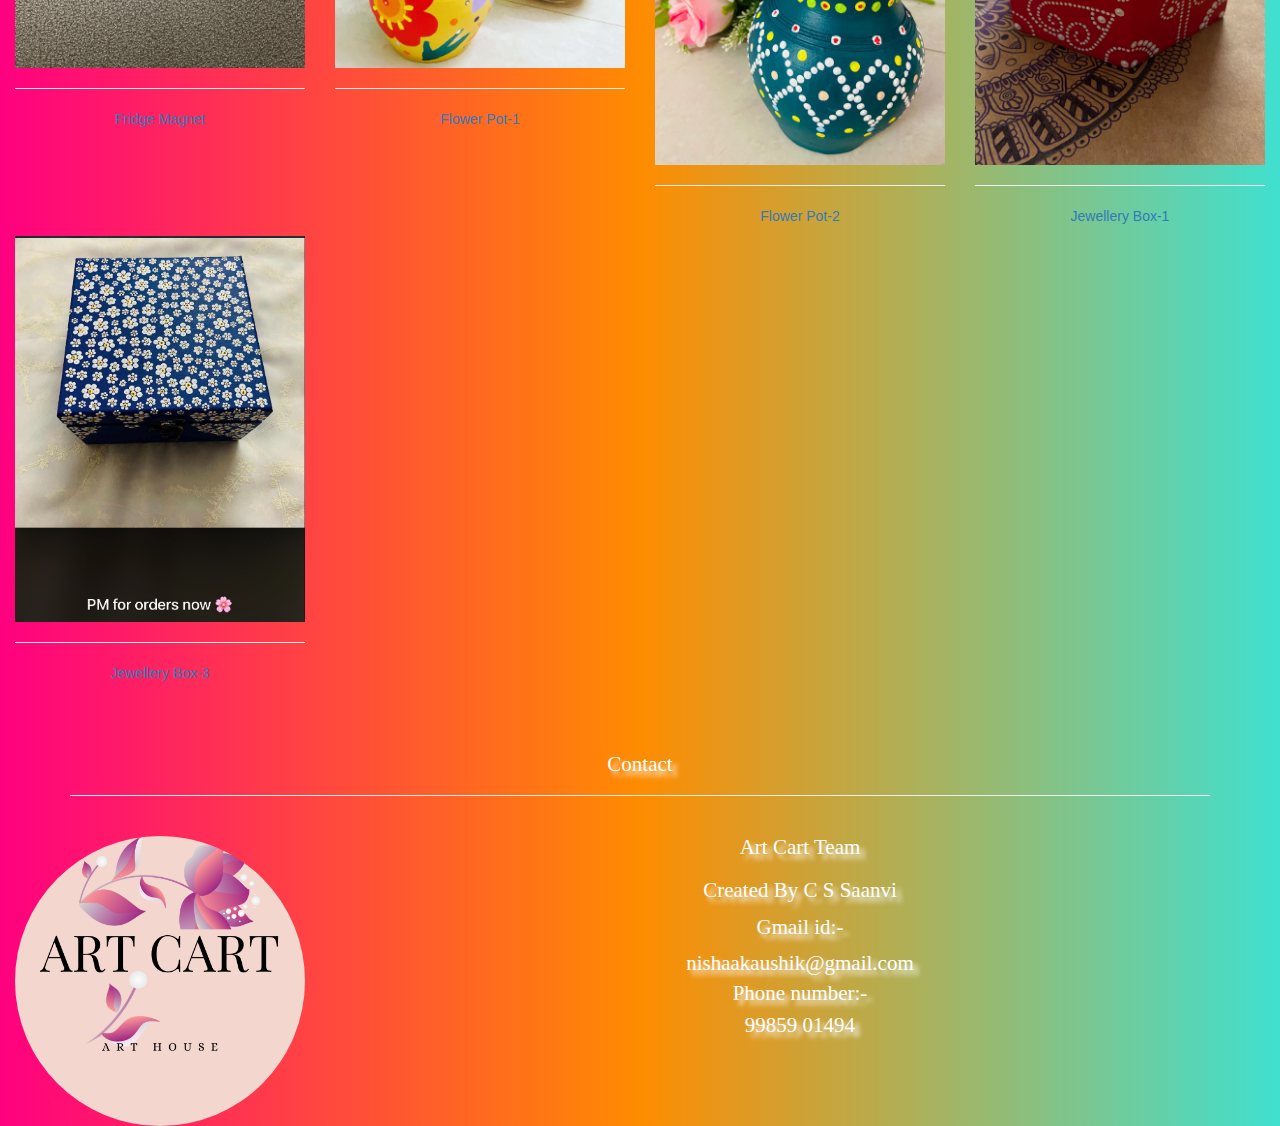
==== commit 84d19f16: "Update art.html" ====
--- a/art.html
+++ b/art.html
@@ -678,28 +678,6 @@
             </div>
         </div>
     </div></div></h4></h4></div>
-
-    <div class="col-lg-3 col-md-3 col-sm-3 col-xs-6 book" data-toggle="modal" data-target="#dream">
-        <img class="img-responsive"src="Je.jpeg">
-        <hr> <p class="text-primary">Jewellery Box-2</p>
-        </div>
-    <div class="modal fade row" id="dream">
-        <div class="modal-dialog">
-        <div class="modal-content">
-            <div class="modal-header">
-            <button type="button" class="close" data-dismiss="model">&times;</button>
-                <h4 class="modal-title">Jewellery Box-2</h4>
-            </div>
-            <div class="modal-body">
-                <img class="img-responsive img_modal" src="Je.jpeg">
-                <p class="p_modal" id="f"> Price:₹200,Product:mdf <br>  </p>
-                </div>
-            </div>
-        </div></div></h4>
-</h4>
-</div>
-        </h4>
-
         <div class="col-lg-3 col-md-3 col-sm-3 col-xs-6 book" data-toggle="modal" data-target="#cocoa">
             <img class="img-responsive"src="jew.jpeg">
             <hr> <p class="text-primary">Jewellery Box-3</p>
@@ -747,4 +725,4 @@
          </div>
         </div>
     </body>
-</html>+</html>
